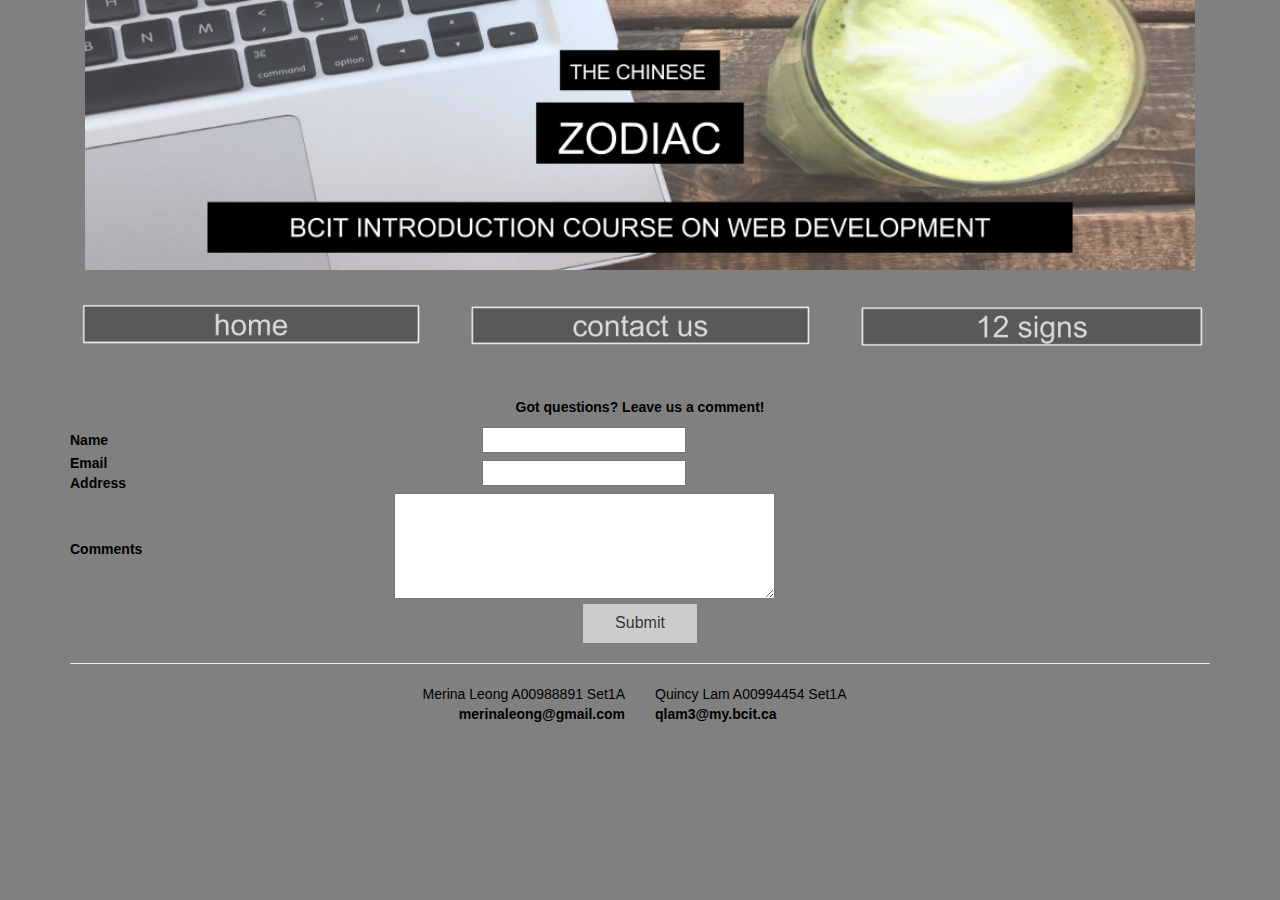
==== contactus.html @ a06dc87e "First Addition" ====
<!DOCTYPE html PUBLIC "-//W3C//DTD XHTML 1.0 Strict//EN"
 "http://www.w3.org/TR/xhtml1/DTD/xhtml1-strict.dtd">
<html xmlns="http://www.w3.org/1999/xhtml" >
<head>
  <title>12 Signs</title>
  <meta http-equiv="Content-Type" content="text/html; charset=utf-8" />
   <meta name="viewport" content="width=device-width, initial-scale=1.0" />
	<link href="styles/bootstrap.css" rel="stylesheet" media="screen" />
	<link rel="stylesheet" href="styles/styles.css" />
</head>
<body>
	<div class="container">
	<div class="col-xs-12"><p><a href="index.html"><img class="logo" src="images/chinesezodiacbanner.png" alt="logo"/></a></p></div>
	<div class="row">
		<div class="col-sm-4">
			<p class="visible-lg visible-md visible-sm"><a href="index.html" ><img class="home" src="images/home.png" alt="home"/></a></p>
		</div>
		<div class="col-sm-4">
			<p class="visible-lg visible-md visible-sm"><a href="contactus.html" ><img class="home" src="images/contactus.png" alt="contact us"/></a></p>
		</div>
		<div class="col-sm-4">
			<p class="visible-lg visible-md visible-sm"><a href="12signs.html" ><img class="home" src="images/12signs.png" alt="12 signs"/></a></p>
		</div>
		<div class="col-sm-4">
			<p class="visible-xs"><a href="index.html" ><img class="home2" src="images/home.png" alt="home"/></a></p>
		</div>
		<div class="col-sm-4">
			<p class="visible-xs"><a href="contactus.html" ><img class="home2" src="images/contactus.png" alt="contact us"/></a></p>
		</div>
		<div class="col-sm-4">
			<p class="visible-xs"><a href="12signs.html" ><img class="home2" src="images/12signs.png" alt="12 signs"/></a></p>
		</div>
	</div>
	<br>
	<p class="centertext"><b>Got questions? Leave us a comment!</b></p>
	<div class="maintable">
			<table>
		<form action="http://php.vncvr.ca/zodiac/" method="post">
				<tr>
					<th id="nametag">Name</th>
					<th colspan="2"><input class="textbox1" name="Name" type="text"/></th>
				</tr>
				<tr>
					<th id="emailtag">Email Address</th>
					<th colspan="2"><input class="textbox1" name="Email" type="text"/></th>
				</tr>
				<tr>
					<th id="commenttag">Comments</th>
					<th colspan="2"><textarea id="comments" name="Comment" rows="5" cols="40"></textarea></th>
				</tr>
			</table>
			<p><input type="submit" value="Submit" id="button1" /></p>
			<p><input type="hidden" name="Student1Name" value="Merina Leong" /></p>
			<p><input type="hidden" name="Student2Name" value="Quincy Lam" /></p>
			<p><input type="hidden" name="Set" value="1A" /></p>
		</form>
	</div>
		<hr />
		<div class="row">
			<div class="col-md-6">
				<p class="visible-xs visible-sm">Merina Leong A00988891 Set1A <br /><span class="emails">&#109;&#101;&#114;&#105;&#110;&#097;&#108;&#101;&#111;&#110;&#103;&#064;&#103;&#109;&#097;&#105;&#108;&#046;&#099;&#111;&#109;</span></p>
				<p class="visible-md visible-lg yourname">Merina Leong A00988891 Set1A <br /><span class="emails">&#109;&#101;&#114;&#105;&#110;&#097;&#108;&#101;&#111;&#110;&#103;&#064;&#103;&#109;&#097;&#105;&#108;&#046;&#099;&#111;&#109;</span></p>
			</div>
			<div class="col-md-6">
			<p class="visible-xs visible-sm">Quincy Lam A00994454 Set1A <br /><span class="emails">&#113;&#108;&#097;&#109;&#051;&#064;&#109;&#121;&#046;&#098;&#099;&#105;&#116;&#046;&#099;&#097;</span></p>
			<p class="visible-md visible-lg myname">Quincy Lam A00994454 Set1A <br /><span class="emails">&#113;&#108;&#097;&#109;&#051;&#064;&#109;&#121;&#046;&#098;&#099;&#105;&#116;&#046;&#099;&#097;</span></p>
			</div>
		</div>
	</div>
</body>
</html>
---- styles/styles.css ----
pre {
	padding-top: 50px;
	font-family: "Arial";
	font-size: 14px;
	float:right;
}

hr {
	width:100%;
}
body {color:black;
	background-color: gray;
	background-size: 100% 100%;
	bottom:0;
	background-repeat: no-repeat;

}
#Showcase{
	margin-left: 50px;

}
#Zodiac{
	margin-left: 50px;

}

#information{
	display: inline-block;
}

html{
	font-family: "Arial";
	background-color: gray;
	width: 100%;
	height: 70%;
	margin: auto;
	}
.subhead1 {
	padding-left: 205px;
	color: gray;

}
.subhead2 {
	padding-left: 205px;
	font-size: 40px;
	font-weight: bold;
	margin: 0px;

}
#mainsec{
	font-size: 14px;


}
.logo {
	display: block;
	margin-left: auto;
	margin-right: auto;
	height: 100%;
	width: 100%;
	margin-bottom: 2%;
}
.animal{
	display: inline-block;
	height: 10%;
	width: 20%;
	float: right;
}
.animal2{
	display: inline-block;
	height: 100%;
	width: 100%;
	border: 1px solid black;

}
.animal3{
	display: inline-block;
	height: 50%;
	width: 50%;
	border: 1px solid black;
}
.animal4{
	display: inline-block;
	height: 25%;
	width: 25%;
	border: 1px solid black;
}
#centerpic{
	display: inline-block;

}
.centertext{
	text-align: center;
	font-weight: bold;
}

th {
	text-align: center;
	padding-right: 30%;
}

#button1 {
	    background-color: white;
		opacity: 0.6;
	    border: none;
	    color: black;
	    padding: 8px 32px;
	    text-align: center;
	    text-decoration: none;
	    font-size: 16px;
}
.emails{
	font-weight: bold;
}
.linklist{
	list-style-type: none; 
	margin: 0;
	padding: 0;
	margin-bottom:10%;
	text-align: center;
}
.linklist2{
	list-style-type: none;
	margin: 0;
	padding: 0;
	margin-bottom:20px;
	text-align: center;
}
.mainlist{
	display: inline;
	width: 100%;

}
.mainlist2{
	list-style-type: none;
	margin: 0;
	padding: 0;
	text-align: center;
}
#testul{
	list-style-type: none;
}
.libod{
	width: 100%;
	text-align: center;
	margin: 5px;
}
.col-xs-4{
	text-align: center;
}
.heading{
	color: white;
}
.col-md-6{
	text-align: center;
	
}
.myname{
	text-align: left;
}
.row{
	text-align: center;
	
}
.yourname{
	text-align: right;
}
.home{
	display: block;
	margin-left: auto;
	margin-right: auto;
	height: 100%;
	width: 100%;
	margin-bottom: 5%;
}
.animal5{
	display: inline-block;
	height: 100%;
	width: 100%;
	border: 1px solid black;
}
.animal6{
	display: inline-block;
	height: 50%;
	width: 50%;
	border: 1px solid black;
}
.animal7{
	display: inline-block;
	height: 75%;
	width: 75%;
	border: 1px solid black;
}
.home2{
	display: block;
	margin-left: auto;
	margin-right: auto;
	height: 50%;
	width: 40%;
	
}
.home3{
	display: block;
	margin-left: auto;
	margin-right: auto;
	height: 100%;
	width: 100%;
	
}
.animalpara{
	text-align: center;
}
.rat, .ox, .tiger, .rabbit, .dragon, .snake, .horse, .goat, .monkey, .rooster, .dog, .pig{
	border: 5px solid black;
}
.maintable{
	text-align: center;
}
table {
	width: 100%;
	margin-left: 0;
	margin-right: 0;
}
tr {
	padding-right: 25%;
}
#nametag, #emailtag, #commenttag{
	text-align: right;
}
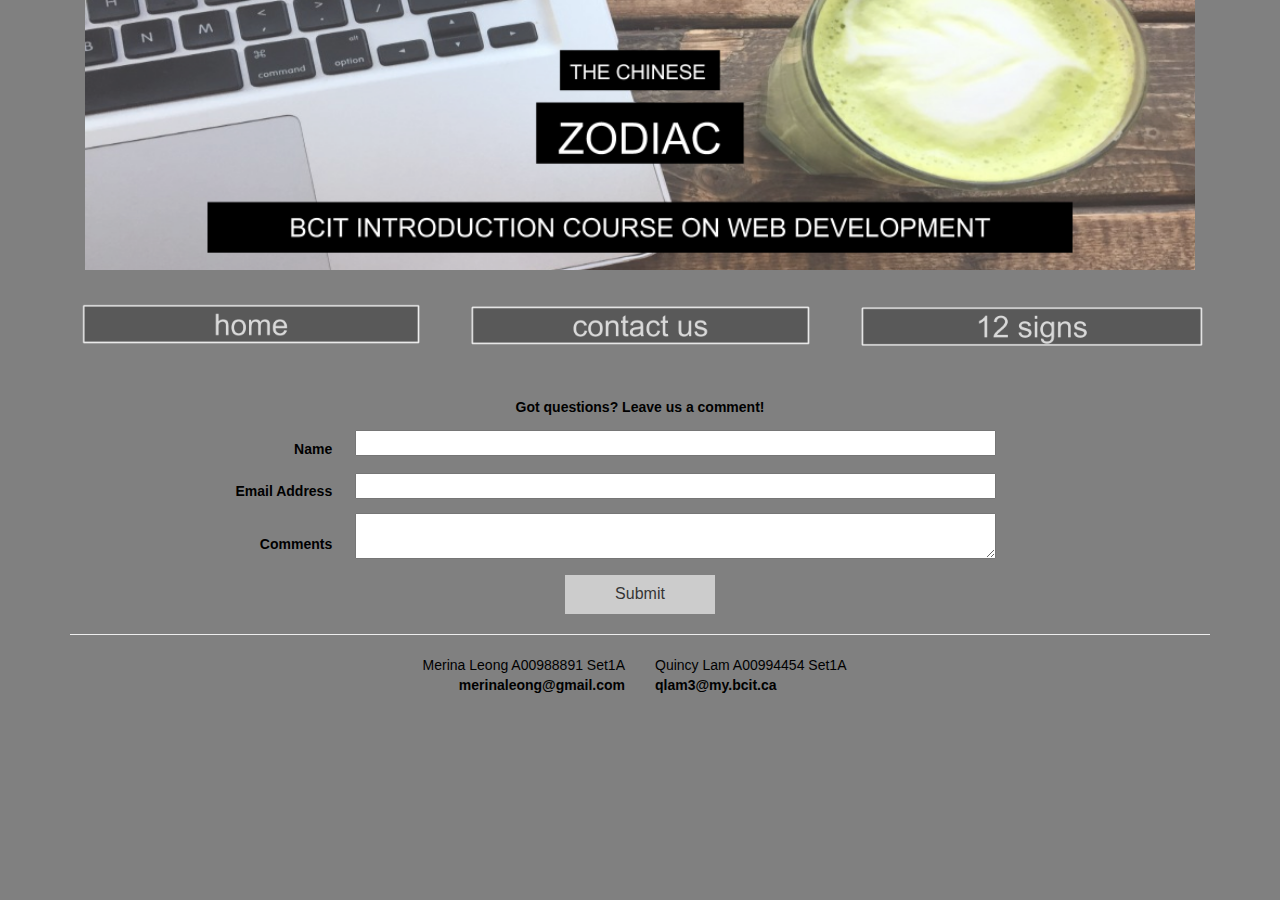
==== commit 084274e7: "Add files via upload" ====
--- a/contactus.html
+++ b/contactus.html
@@ -1,71 +1,71 @@
-<!DOCTYPE html PUBLIC "-//W3C//DTD XHTML 1.0 Strict//EN"
- "http://www.w3.org/TR/xhtml1/DTD/xhtml1-strict.dtd">
-<html xmlns="http://www.w3.org/1999/xhtml" >
-<head>
-  <title>12 Signs</title>
-  <meta http-equiv="Content-Type" content="text/html; charset=utf-8" />
-   <meta name="viewport" content="width=device-width, initial-scale=1.0" />
-	<link href="styles/bootstrap.css" rel="stylesheet" media="screen" />
-	<link rel="stylesheet" href="styles/styles.css" />
-</head>
-<body>
-	<div class="container">
-	<div class="col-xs-12"><p><a href="index.html"><img class="logo" src="images/chinesezodiacbanner.png" alt="logo"/></a></p></div>
-	<div class="row">
-		<div class="col-sm-4">
-			<p class="visible-lg visible-md visible-sm"><a href="index.html" ><img class="home" src="images/home.png" alt="home"/></a></p>
-		</div>
-		<div class="col-sm-4">
-			<p class="visible-lg visible-md visible-sm"><a href="contactus.html" ><img class="home" src="images/contactus.png" alt="contact us"/></a></p>
-		</div>
-		<div class="col-sm-4">
-			<p class="visible-lg visible-md visible-sm"><a href="12signs.html" ><img class="home" src="images/12signs.png" alt="12 signs"/></a></p>
-		</div>
-		<div class="col-sm-4">
-			<p class="visible-xs"><a href="index.html" ><img class="home2" src="images/home.png" alt="home"/></a></p>
-		</div>
-		<div class="col-sm-4">
-			<p class="visible-xs"><a href="contactus.html" ><img class="home2" src="images/contactus.png" alt="contact us"/></a></p>
-		</div>
-		<div class="col-sm-4">
-			<p class="visible-xs"><a href="12signs.html" ><img class="home2" src="images/12signs.png" alt="12 signs"/></a></p>
-		</div>
-	</div>
-	<br>
-	<p class="centertext"><b>Got questions? Leave us a comment!</b></p>
-	<div class="maintable">
-			<table>
-		<form action="http://php.vncvr.ca/zodiac/" method="post">
-				<tr>
-					<th id="nametag">Name</th>
-					<th colspan="2"><input class="textbox1" name="Name" type="text"/></th>
-				</tr>
-				<tr>
-					<th id="emailtag">Email Address</th>
-					<th colspan="2"><input class="textbox1" name="Email" type="text"/></th>
-				</tr>
-				<tr>
-					<th id="commenttag">Comments</th>
-					<th colspan="2"><textarea id="comments" name="Comment" rows="5" cols="40"></textarea></th>
-				</tr>
-			</table>
-			<p><input type="submit" value="Submit" id="button1" /></p>
-			<p><input type="hidden" name="Student1Name" value="Merina Leong" /></p>
-			<p><input type="hidden" name="Student2Name" value="Quincy Lam" /></p>
-			<p><input type="hidden" name="Set" value="1A" /></p>
-		</form>
-	</div>
-		<hr />
-		<div class="row">
-			<div class="col-md-6">
-				<p class="visible-xs visible-sm">Merina Leong A00988891 Set1A <br /><span class="emails">&#109;&#101;&#114;&#105;&#110;&#097;&#108;&#101;&#111;&#110;&#103;&#064;&#103;&#109;&#097;&#105;&#108;&#046;&#099;&#111;&#109;</span></p>
-				<p class="visible-md visible-lg yourname">Merina Leong A00988891 Set1A <br /><span class="emails">&#109;&#101;&#114;&#105;&#110;&#097;&#108;&#101;&#111;&#110;&#103;&#064;&#103;&#109;&#097;&#105;&#108;&#046;&#099;&#111;&#109;</span></p>
-			</div>
-			<div class="col-md-6">
-			<p class="visible-xs visible-sm">Quincy Lam A00994454 Set1A <br /><span class="emails">&#113;&#108;&#097;&#109;&#051;&#064;&#109;&#121;&#046;&#098;&#099;&#105;&#116;&#046;&#099;&#097;</span></p>
-			<p class="visible-md visible-lg myname">Quincy Lam A00994454 Set1A <br /><span class="emails">&#113;&#108;&#097;&#109;&#051;&#064;&#109;&#121;&#046;&#098;&#099;&#105;&#116;&#046;&#099;&#097;</span></p>
-			</div>
-		</div>
-	</div>
-</body>
-</html>
+<!DOCTYPE html PUBLIC "-//W3C//DTD XHTML 1.0 Strict//EN"
+ "http://www.w3.org/TR/xhtml1/DTD/xhtml1-strict.dtd">
+<html xmlns="http://www.w3.org/1999/xhtml" >
+<head>
+  <title>12 Signs</title>
+  <meta http-equiv="Content-Type" content="text/html; charset=utf-8" />
+   <meta name="viewport" content="width=device-width, initial-scale=1.0" />
+	<link href="styles/bootstrap.css" rel="stylesheet" media="screen" />
+	<link rel="stylesheet" href="styles/styles.css" />
+</head>
+<body>
+	<div class="container">
+	<div class="col-xs-12"><p><a href="index.html"><img class="logo" src="images/chinesezodiacbanner.png" alt="logo"/></a></p></div>
+	<div class="row">
+		<div class="col-sm-4">
+			<p class="visible-lg visible-md visible-sm"><a href="index.html" ><img class="home" src="images/home.png" alt="home"/></a></p>
+		</div>
+		<div class="col-sm-4">
+			<p class="visible-lg visible-md visible-sm"><a href="contactus.html" ><img class="home" src="images/contactus.png" alt="contact us"/></a></p>
+		</div>
+		<div class="col-sm-4">
+			<p class="visible-lg visible-md visible-sm"><a href="12signs.html" ><img class="home" src="images/12signs.png" alt="12 signs"/></a></p>
+		</div>
+		<div class="col-sm-4">
+			<p class="visible-xs"><a href="index.html" ><img class="home2" src="images/home.png" alt="home"/></a></p>
+		</div>
+		<div class="col-sm-4">
+			<p class="visible-xs"><a href="contactus.html" ><img class="home2" src="images/contactus.png" alt="contact us"/></a></p>
+		</div>
+		<div class="col-sm-4">
+			<p class="visible-xs"><a href="12signs.html" ><img class="home2" src="images/12signs.png" alt="12 signs"/></a></p>
+		</div>
+	</div>
+	<br>
+	<p class="centertext"><b>Got questions? Leave us a comment!</b></p>
+	<div class="maintable">
+			<table>
+		<form action="http://php.vncvr.ca/zodiac/" method="post">
+				<tr>
+					<th id="nametag">Name</th>
+					<th><input class="textbox1" name="Name" type="text"/></th>
+				</tr>
+				<tr>
+					<th id="emailtag">Email Address</th>
+					<th><input class="textbox1" name="Email" type="text"/></th>
+				</tr>
+				<tr>
+					<th id="commenttag">Comments</th>
+					<th><textarea id="comments" name="Comment"></textarea></th>
+				</tr>
+			</table>
+			<p><input type="submit" value="Submit" id="button1" /></p>
+			<p><input type="hidden" name="Student1Name" value="Merina Leong" /></p>
+			<p><input type="hidden" name="Student2Name" value="Quincy Lam" /></p>
+			<p><input type="hidden" name="Set" value="1A" /></p>
+		</form>
+	</div>
+		<hr />
+		<div class="row">
+			<div class="col-md-6">
+				<p class="visible-xs visible-sm">Merina Leong A00988891 Set1A <br /><span class="emails">&#109;&#101;&#114;&#105;&#110;&#097;&#108;&#101;&#111;&#110;&#103;&#064;&#103;&#109;&#097;&#105;&#108;&#046;&#099;&#111;&#109;</span></p>
+				<p class="visible-md visible-lg yourname">Merina Leong A00988891 Set1A <br /><span class="emails">&#109;&#101;&#114;&#105;&#110;&#097;&#108;&#101;&#111;&#110;&#103;&#064;&#103;&#109;&#097;&#105;&#108;&#046;&#099;&#111;&#109;</span></p>
+			</div>
+			<div class="col-md-6">
+			<p class="visible-xs visible-sm">Quincy Lam A00994454 Set1A <br /><span class="emails">&#113;&#108;&#097;&#109;&#051;&#064;&#109;&#121;&#046;&#098;&#099;&#105;&#116;&#046;&#099;&#097;</span></p>
+			<p class="visible-md visible-lg myname">Quincy Lam A00994454 Set1A <br /><span class="emails">&#113;&#108;&#097;&#109;&#051;&#064;&#109;&#121;&#046;&#098;&#099;&#105;&#116;&#046;&#099;&#097;</span></p>
+			</div>
+		</div>
+	</div>
+</body>
+</html>
--- a/styles/styles.css
+++ b/styles/styles.css
@@ -1,229 +1,237 @@
-pre {
-	padding-top: 50px;
-	font-family: "Arial";
-	font-size: 14px;
-	float:right;
-}
-
-hr {
-	width:100%;
-}
-body {color:black;
-	background-color: gray;
-	background-size: 100% 100%;
-	bottom:0;
-	background-repeat: no-repeat;
-
-}
-#Showcase{
-	margin-left: 50px;
-
-}
-#Zodiac{
-	margin-left: 50px;
-
-}
-
-#information{
-	display: inline-block;
-}
-
-html{
-	font-family: "Arial";
-	background-color: gray;
-	width: 100%;
-	height: 70%;
-	margin: auto;
-	}
-.subhead1 {
-	padding-left: 205px;
-	color: gray;
-
-}
-.subhead2 {
-	padding-left: 205px;
-	font-size: 40px;
-	font-weight: bold;
-	margin: 0px;
-
-}
-#mainsec{
-	font-size: 14px;
-
-
-}
-.logo {
-	display: block;
-	margin-left: auto;
-	margin-right: auto;
-	height: 100%;
-	width: 100%;
-	margin-bottom: 2%;
-}
-.animal{
-	display: inline-block;
-	height: 10%;
-	width: 20%;
-	float: right;
-}
-.animal2{
-	display: inline-block;
-	height: 100%;
-	width: 100%;
-	border: 1px solid black;
-
-}
-.animal3{
-	display: inline-block;
-	height: 50%;
-	width: 50%;
-	border: 1px solid black;
-}
-.animal4{
-	display: inline-block;
-	height: 25%;
-	width: 25%;
-	border: 1px solid black;
-}
-#centerpic{
-	display: inline-block;
-
-}
-.centertext{
-	text-align: center;
-	font-weight: bold;
-}
-
-th {
-	text-align: center;
-	padding-right: 30%;
-}
-
-#button1 {
-	    background-color: white;
-		opacity: 0.6;
-	    border: none;
-	    color: black;
-	    padding: 8px 32px;
-	    text-align: center;
-	    text-decoration: none;
-	    font-size: 16px;
-}
-.emails{
-	font-weight: bold;
-}
-.linklist{
-	list-style-type: none; 
-	margin: 0;
-	padding: 0;
-	margin-bottom:10%;
-	text-align: center;
-}
-.linklist2{
-	list-style-type: none;
-	margin: 0;
-	padding: 0;
-	margin-bottom:20px;
-	text-align: center;
-}
-.mainlist{
-	display: inline;
-	width: 100%;
-
-}
-.mainlist2{
-	list-style-type: none;
-	margin: 0;
-	padding: 0;
-	text-align: center;
-}
-#testul{
-	list-style-type: none;
-}
-.libod{
-	width: 100%;
-	text-align: center;
-	margin: 5px;
-}
-.col-xs-4{
-	text-align: center;
-}
-.heading{
-	color: white;
-}
-.col-md-6{
-	text-align: center;
-	
-}
-.myname{
-	text-align: left;
-}
-.row{
-	text-align: center;
-	
-}
-.yourname{
-	text-align: right;
-}
-.home{
-	display: block;
-	margin-left: auto;
-	margin-right: auto;
-	height: 100%;
-	width: 100%;
-	margin-bottom: 5%;
-}
-.animal5{
-	display: inline-block;
-	height: 100%;
-	width: 100%;
-	border: 1px solid black;
-}
-.animal6{
-	display: inline-block;
-	height: 50%;
-	width: 50%;
-	border: 1px solid black;
-}
-.animal7{
-	display: inline-block;
-	height: 75%;
-	width: 75%;
-	border: 1px solid black;
-}
-.home2{
-	display: block;
-	margin-left: auto;
-	margin-right: auto;
-	height: 50%;
-	width: 40%;
-	
-}
-.home3{
-	display: block;
-	margin-left: auto;
-	margin-right: auto;
-	height: 100%;
-	width: 100%;
-	
-}
-.animalpara{
-	text-align: center;
-}
-.rat, .ox, .tiger, .rabbit, .dragon, .snake, .horse, .goat, .monkey, .rooster, .dog, .pig{
-	border: 5px solid black;
-}
-.maintable{
-	text-align: center;
-}
-table {
-	width: 100%;
-	margin-left: 0;
-	margin-right: 0;
-}
-tr {
-	padding-right: 25%;
-}
-#nametag, #emailtag, #commenttag{
-	text-align: right;
-}
+pre {
+	padding-top: 50px;
+	font-family: "Arial";
+	font-size: 14px;
+	float:right;
+}
+
+hr {
+	width:100%;
+}
+body {color:black;
+	background-color: gray;
+	background-size: 100% 100%;
+	bottom:0;
+	background-repeat: no-repeat;
+
+}
+#Showcase{
+	margin-left: 50px;
+
+}
+#Zodiac{
+	margin-left: 50px;
+
+}
+
+#information{
+	display: inline-block;
+}
+
+html{
+	font-family: "Arial";
+	background-color: gray;
+	width: 100%;
+	height: 70%;
+	margin: auto;
+	}
+.subhead1 {
+	padding-left: 205px;
+	color: gray;
+
+}
+.subhead2 {
+	padding-left: 205px;
+	font-size: 40px;
+	font-weight: bold;
+	margin: 0px;
+
+}
+#mainsec{
+	font-size: 14px;
+
+
+}
+.logo {
+	display: block;
+	margin-left: auto;
+	margin-right: auto;
+	height: 100%;
+	width: 100%;
+	margin-bottom: 2%;
+}
+.animal{
+	display: inline-block;
+	height: 10%;
+	width: 20%;
+	float: right;
+}
+.animal2{
+	display: inline-block;
+	height: 100%;
+	width: 100%;
+	border: 1px solid black;
+
+}
+.animal3{
+	display: inline-block;
+	height: 50%;
+	width: 50%;
+	border: 1px solid black;
+}
+.animal4{
+	display: inline-block;
+	height: 25%;
+	width: 25%;
+	border: 1px solid black;
+}
+#centerpic{
+	display: inline-block;
+
+}
+.centertext{
+	text-align: center;
+	font-weight: bold;
+}
+
+
+.emails{
+	font-weight: bold;
+}
+.linklist{
+	list-style-type: none; 
+	margin: 0;
+	padding: 0;
+	margin-bottom:10%;
+	text-align: center;
+}
+.linklist2{
+	list-style-type: none;
+	margin: 0;
+	padding: 0;
+	margin-bottom:20px;
+	text-align: center;
+}
+.mainlist{
+	display: inline;
+	width: 100%;
+
+}
+.mainlist2{
+	list-style-type: none;
+	margin: 0;
+	padding: 0;
+	text-align: center;
+}
+#testul{
+	list-style-type: none;
+}
+.libod{
+	width: 100%;
+	text-align: center;
+	margin: 5px;
+}
+.col-xs-4{
+	text-align: center;
+}
+.heading{
+	color: white;
+}
+.col-md-6{
+	text-align: center;
+	
+}
+.myname{
+	text-align: left;
+}
+.row{
+	text-align: center;
+	
+}
+.yourname{
+	text-align: right;
+}
+.home{
+	display: block;
+	margin-left: auto;
+	margin-right: auto;
+	height: 100%;
+	width: 100%;
+	margin-bottom: 5%;
+}
+.animal5{
+	display: inline-block;
+	height: 100%;
+	width: 100%;
+	border: 1px solid black;
+}
+.animal6{
+	display: inline-block;
+	height: 50%;
+	width: 50%;
+	border: 1px solid black;
+}
+.animal7{
+	display: inline-block;
+	height: 75%;
+	width: 75%;
+	border: 1px solid black;
+}
+.home2{
+	display: block;
+	margin-left: auto;
+	margin-right: auto;
+	height: 50%;
+	width: 40%;
+	
+}
+.home3{
+	display: block;
+	margin-left: auto;
+	margin-right: auto;
+	height: 100%;
+	width: 100%;
+	
+}
+.animalpara{
+	text-align: center;
+}
+.rat, .ox, .tiger, .rabbit, .dragon, .snake, .horse, .goat, .monkey, .rooster, .dog, .pig{
+	border: 5px solid black;
+}
+.maintable{
+	text-align: center;
+}
+table {
+	width: 100%;
+	margin-left: 0;
+	margin-right: 0;
+}
+
+#comments{
+	width: 75%;
+}
+th{
+	width: 75%;
+	padding-bottom: 1%;
+}
+#nametag, #emailtag, #commenttag{
+	text-align: right;
+	width: 25%;
+	padding: 1%;
+	padding-right: 2%;
+}
+input{
+	width: 75%;
+}
+#button1 {
+	    background-color: white;
+		opacity: 0.6;
+	    border: none;
+	    color: black;
+	    padding: 8px 32px;
+	    text-align: center;
+	    text-decoration: none;
+	    font-size: 16px;
+		width: 150px;
+}